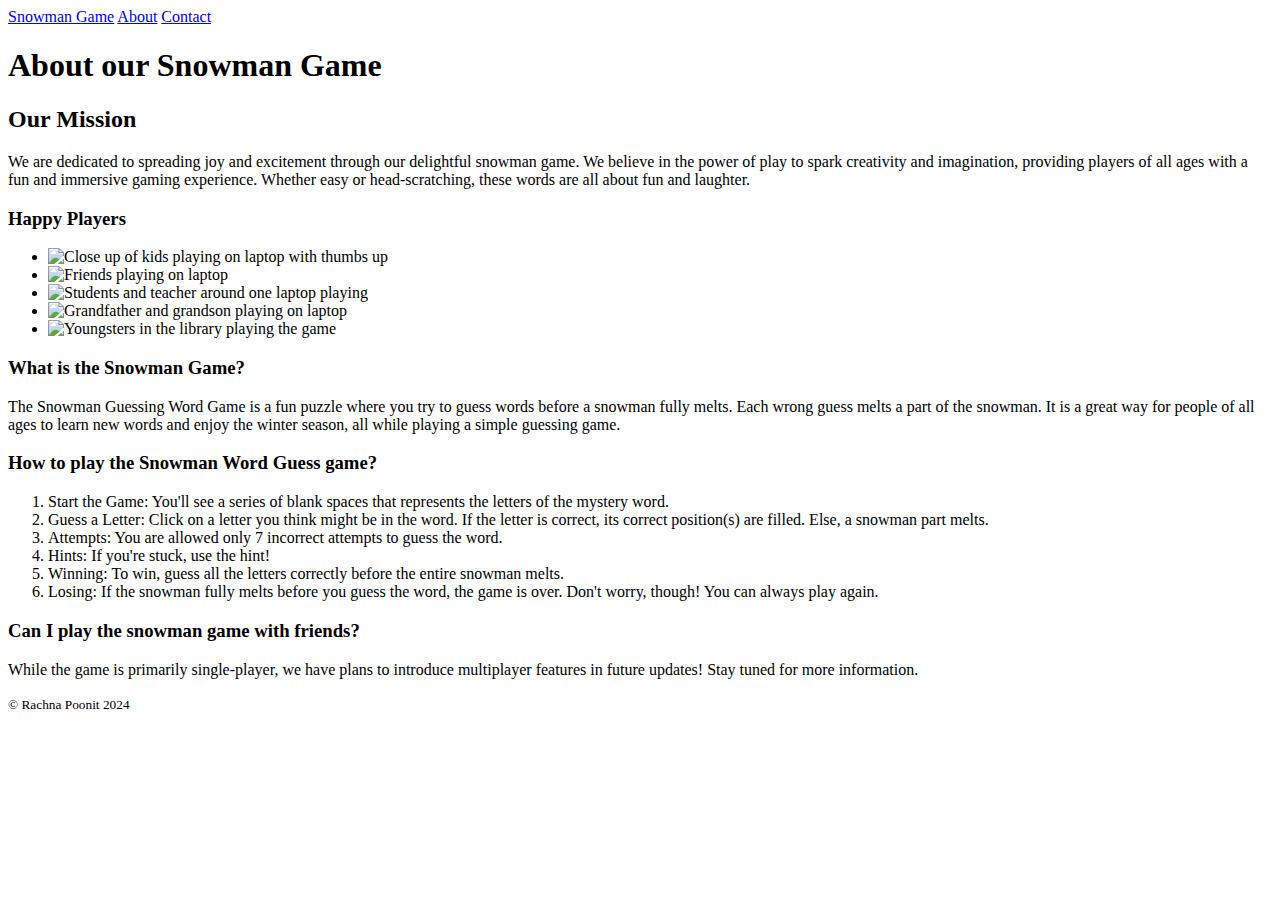
==== about.html @ fef2f552 "changed path of snowman images in snowman.js" ====
<!-- Rachna Poonit - 8959611 -->
<!DOCTYPE html>
<html>
    <head>
        <meta charset="UTF-8">
        <meta name="viewport" content="width=device-width, initial-scale=1">
        <title>About</title>
        <link rel="stylesheet" href="./css/snowman.css">
        <link rel="stylesheet" href="./css/about.css">
        <link rel="stylesheet" href="./bxSlider/jquery.bxslider.css"> <!-- CSS for bxSlider plugin -->
        <link rel="stylesheet" type="text/css" href="jquery-ui-1.12.1.custom/jquery-ui.min.css"> <!-- CSS for jQuery accordion widget -->
        <link rel="stylesheet" href="https://fonts.googleapis.com/css2?family=Ubuntu"> <!-- used Ubuntu font from Google Fonts -->
        <link rel="stylesheet" href="https://fonts.googleapis.com/css2?family=Rubik+Scribble"> <!-- used Rubik Scribble font from Google Fonts -->
    </head>
    <body>
        <nav>
            <a href="snowman.html" title="Snowman Game">Snowman Game</a>
            <a href="about.html" title="About" class="active">About</a>
            <a href="contact.html" title="Contact">Contact</a>
        </nav>
        <main>
            <h1 id="header">About our Snowman Game</h1>
            <div class="container-center">
                <div id="about-container">
                    <div id="about-container-mission">
                        <h2>Our Mission</h2>
                        <p id="about-mission-main-desc">
                            We are dedicated to spreading joy and excitement through our delightful snowman game. We believe in the power of play to spark creativity and imagination, providing players of all ages with a fun and immersive gaming experience. Whether easy or head-scratching, these words are all about fun and laughter.
                        </p>
                        <!-- Using bxSlider jQuery plugin to display images in slide shows -->
                        <div id="about-happy-players">
                            <section>
                                <h3>Happy Players</h3> <!-- check why not displayed as default-->
                                <ul id="slider">
                                    <li><img src="./images/close-up-kids-playing-on-laptop-with-thumbs-up.png" alt="Close up of kids playing on laptop with thumbs up" title="Kids having Fun"></li> <!-- Image source: https://www.freepik.com/free-photo/close-up-kids-with-thumbs-up_15695106.htm#fromView=search&page=1&position=26&uuid=424f6d8a-6e76-4e63-9961-5429b2bfbf67 -->
                                    <li><img src="./images/friends-sitting-table-playing-using-laptop.png" alt="Friends playing on laptop" title="Friends enjoying the game"></li> <!-- Image source: https://www.freepik.com/free-photo/friends-sitting-table-using-laptop-caf_976831.htm#fromView=search&page=1&position=3&uuid=47b3b486-57bc-4a1c-84cb-28e5d688f296 -->
                                    <li><img src="./images/all-students-and-teacher-around-one-laptop-playing.png" alt="Students and teacher around one laptop playing" title="Educational value"></li> <!-- Image source: https://www.freepik.com/free-photo/all-students-around-one-laptop_13132990.htm#fromView=search&page=2&position=44&uuid=424f6d8a-6e76-4e63-9961-5429b2bfbf67 -->
                                    <li><img src="./images/smiley-grandfather-grandson-playing-laptop.png" alt="Grandfather and grandson playing on laptop" title="Family time"></li> <!-- Image source: https://www.freepik.com/free-photo/medium-shot-smiley-grandfather-teen_22897102.htm#fromView=search&page=1&position=1&uuid=04486a32-926e-45ac-a5e5-20b603c647c5 -->
                                    <li><img src="./images/youngsters-playing-on-laptop-library.png" alt="Youngsters in the library playing the game" title="Group Learning"></li> <!-- Image source: https://www.freepik.com/free-photo/youngsters-watching-laptop-library_1267948.htm#fromView=search&page=2&position=3&uuid=32c16866-000c-47d7-8a3e-24cdaf382ff4 -->
                                </ul>
                            </section>
                        </div>
                        <!-- Using Accordion jQuery UI Widget -->
                        <div id="about-accordion">
                            <h3>What is the Snowman Game?</h3>
                            <div>
                                <p>
                                    The Snowman Guessing Word Game is a fun puzzle where you try to guess words before a snowman fully melts. Each wrong guess melts a part of the snowman. It is a great way for people of all ages to learn new words and enjoy the winter season, all while playing a simple guessing game.
                                </p>
                            </div>
                            <h3>How to play the Snowman Word Guess game?</h3>
                            <div>
                                <ol>
                                    <li><span class="about-steps">Start the Game:</span> You'll see a series of blank spaces that represents the letters of the mystery word.</li>
                                    <li><span class="about-steps">Guess a Letter:</span> Click on a letter you think might be in the word. If the letter is correct, its correct position(s) are filled. Else, a snowman part melts.</li>
                                    <li><span class="about-steps">Attempts:</span> You are allowed only 7 incorrect attempts to guess the word.</li>
                                    <li><span class="about-steps">Hints:</span> If you're stuck, use the hint!</li>
                                    <li><span class="about-steps">Winning:</span> To win, guess all the letters correctly before the entire snowman melts.</li>
                                    <li><span class="about-steps">Losing:</span> If the snowman fully melts before you guess the word, the game is over. Don't worry, though! You can always play again.</li>
                                </ol>
                            </div>
                            <h3>Can I play the snowman game with friends?</h3>
                            <div>
                                <p>
                                    While the game is primarily single-player, we have plans to introduce multiplayer features in future updates! Stay tuned for more information.
                                </p>
                            </div>
                        </div>
                    </div>
                </div>
            </div>
        </main>
        <footer>
            <small>&copy; Rachna Poonit 2024</small>
        </footer>
        <script src="https://code.jquery.com/jquery-3.4.1.min.js"></script>
        <script src="./jquery-ui-1.12.1.custom/jquery-ui.min.js"></script> <!-- JS file for accordion widget -->
        <script src="./bxSlider/jquery.bxslider.min.js"></script> <!-- JS file for bxSlider plugin -->
        <script src="./js/about.js"></script>
    </body>
</html>
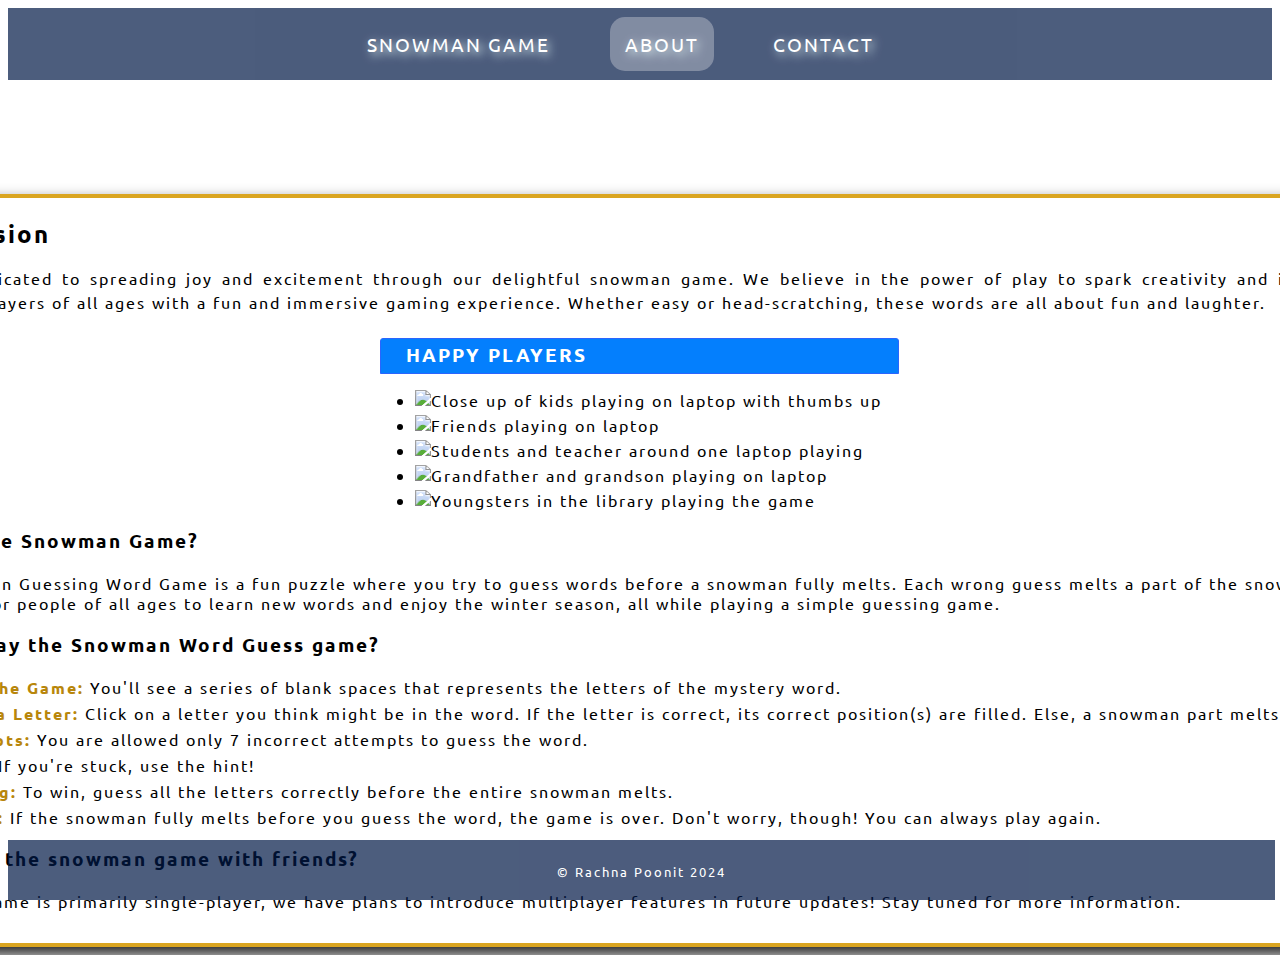
==== commit 2d52f3a4: "Merge pull request #4 from rxchna/fix-images-issue-#3" ====
--- a/about.html
+++ b/about.html
@@ -1,4 +1,3 @@
-<!-- Rachna Poonit - 8959611 -->
 <!DOCTYPE html>
 <html>
     <head>
--- a/css/snowman.css
+++ b/css/snowman.css
@@ -0,0 +1,225 @@
+body {
+    font-family: 'Ubuntu', Arial, sans-serif; /* used 'Ubuntu' font from Google Fonts */
+    letter-spacing: 2px; /* Spacing between letters */
+    min-width: 1150; /* Added minimum size if minimising screen */
+    background-image: url(../images/winter-season-background-with-forest-night.jpg); /* image source: https://www.freepik.com/free-vector/vector-seamless-night-forest-background-illustration-with-starry-sky-horizontally-repeatable_132099795.htm#fromView=search&page=1&position=46&uuid=10b16b72-e379-4833-9c08-6dddc9dc83ab */
+    background-size: cover;
+    background-repeat: no-repeat;
+    background-attachment: fixed; /* do not resize background image when changing size of page */
+}
+
+/* CSS for navbar */
+nav {
+    height: 3em;
+    background-color: #001846; /* set background color of navbar to darkslateblue*/
+    opacity: 0.7;
+    text-transform: uppercase; /* All navbar elements to uppercase */
+    text-align: center;
+    padding-top: 1.5em;
+}
+
+/* CSS for a links in navbar */
+nav a {
+    text-decoration: none;  /* removed text decoration such as underline */
+    margin-right: 2em; /* space before each a link */
+    font-size: larger; /* increase font size */
+    color: white; /* font color white */
+    text-shadow: 3px 3px 10px lightcyan; /* lightcyan text shadow */
+    padding: 15px;
+}
+
+/* Added: effects when hovering over each navbar link */
+nav a:hover {
+    background-color: rgba(255, 253, 253, 0.2);
+    border-radius: 15px;
+}
+
+.active {
+    border-radius: 15px;
+    background-color: rgba(255, 253, 253, 0.3);
+}
+
+h1 {
+    text-align: center;
+    margin-top: 0.8em;
+    text-transform: capitalize;
+    color: white;
+    /*text-shadow: 3px 3px 10px lightcyan;*/
+    font-family: 'Rubik Scribble', Arial, sans-serif; /* used 'Rubik Scribble' font from Google Fonts */
+    font-size: 250%;
+}
+
+.container-center {
+    display: flex;
+    justify-content: center; /* place elements at the center */
+    align-items: center;
+}
+
+.container-div {
+    display: flex;
+    width: 33%;
+    justify-content: center;
+}
+
+.container-center #snowman {
+    width: 450px;
+    border-radius: 20px;
+    box-shadow: 4px 8px 16px rgba(32, 32, 32, 0.2); /* Shadow to snowman image */
+}
+
+#alphabets-container {
+    margin-top: 1.5em; /* space between snowman image and alphabets containter */
+    flex-direction: column;
+    align-items: center; /* align alphabets at the center */
+    flex: 1;
+}
+
+.alphabets {
+    /* make a-links appear as buttons */
+    text-decoration: none; /* remove underline style from links */
+    background-color: goldenrod;
+    color: white;
+    font-weight: 600;
+    padding: 10px 30px;
+    box-shadow: 3px 5px 8px rgba(0, 0, 0, 0.264);
+    border-radius: 2em;
+    margin: 15px;
+    font-size: larger;
+}
+
+#first-row, #second-row, #third-row {
+    margin: 1.5em; /* space between alphabet rows */
+}
+
+.alphabets:hover {
+    background-color: rgb(147, 111, 22);
+}
+
+.alphabet-disabled { /* Added this class to make alphabet "button" appear disabled */
+    background-color: grey;
+    opacity: 0.7;
+    color: rgb(55, 55, 55);
+    pointer-events: none; /* Disable hover effect */
+}
+
+#word-puzzle {
+    font-size: xx-large;
+    margin: 1em;
+    color: white;
+}
+
+#word-puzzle span {
+    width: 50px;
+    height: 50px;
+    background-color: honeydew;
+    box-shadow: 4px 8px 16px rgba(32, 32, 32, 0.863);
+    text-align: center;
+    line-height: 50px; /* center vertically */
+    color: black;
+    font-weight: 900;
+}
+
+#word-puzzle .letter-invisible {
+    color: transparent;
+}
+
+/* border radium to first and last span elements */
+#word-puzzle span:first-child {
+    border-top-left-radius: 10px;
+    border-bottom-left-radius: 10px;
+}
+#word-puzzle span:last-child {
+    border-top-right-radius: 10px;
+    border-bottom-right-radius: 10px;
+}
+
+/* Added: decoration & place footer at the bottom */
+footer {
+    background-color: #001846;
+    opacity: 0.7;
+    color: white;
+    height: 40px;
+    text-align: center;
+    padding-top: 20px;
+    /* Place footer at the bottom of the page */
+    position: fixed;
+    bottom: 0;
+    width: 99%;
+}
+
+.stars img {
+    width: 250px;
+    opacity: 0.8;
+    justify-content: center;
+}
+.stars-big {
+    font-size: 500%;
+    padding-top: 0.2em;
+}
+
+.stars-medium {
+    font-size: 300%;
+}
+.stars-small {
+    font-size: 200%;
+    padding-top: 4em;
+}
+.stars-tiny {
+    font-size: 100%;
+    padding-top: 5em;
+}
+.stars-tiny-middle {
+    font-size: 90%;
+    padding-top: 7em;
+}
+
+#new-puzzle-button {
+    /* make Play Again link appear as button */
+    text-decoration: none; /* remove underline style from links */
+    background-color: rgb(0, 157, 0);
+    color: white;
+    font-weight: 600;
+    padding: 10px 25px;
+    box-shadow: 3px 5px 8px rgba(0, 0, 0, 0.5);
+    border-radius: 2em;
+    margin: 15px;
+    font-size: larger;
+    text-transform: uppercase;
+}
+
+#new-puzzle-button img {
+    vertical-align: middle; /* align image in the center vertically */
+    padding-bottom: 3px;
+}
+
+#new-puzzle-button:hover {
+    background-color: greenyellow;
+    color: black;
+}
+
+#new-word-puzzle {
+    padding-top: 1em;
+}
+
+#side-column {
+    position: absolute; /* placing this column to the utmost right of the screen */
+    top: 0;
+    right: 0;
+    width: 250px;
+    padding-top: 10em;
+    margin-right: 2em;
+}
+
+#side-column fieldset {
+    border-radius: 10px;
+    border: solid 3px goldenrod;
+    color: goldenrod;
+    background-color: #0019469a;
+}
+
+#hint {
+    display: flex;
+    align-items: center;
+    color: goldenrod;
+    font-weight: bolder;
+}--- a/css/about.css
+++ b/css/about.css
@@ -0,0 +1,58 @@
+#about-container-mission {
+    width: 1500px;
+    background-color: rgba(255, 255, 255, 0.8);
+    border-radius: 20px;
+    padding-left: 30px;
+    padding-right: 30px;
+    padding-bottom: 1em;
+    margin-top: 0.5em;
+    box-shadow: 4px 8px 16px rgb(32, 32, 32);
+    border: solid 4px goldenrod;
+}
+
+/* h3 text in accordion set to bold */
+#about-accordion h3 {
+    font-weight: bold;
+}
+
+
+/* center alight text in p element */
+#about-container p {
+    text-align: justify;
+}
+
+.about-steps {
+    color: darkgoldenrod;
+    font-weight: bold;
+}
+
+#about-mission-main-desc {
+    line-height: 150%;
+    margin-bottom: 1.5em;
+}
+
+li {
+    margin: 5px;
+}
+
+#about-happy-players {
+    width: 540px;
+    margin: 0 auto;
+}
+
+#about-happy-players h3 {
+    text-transform: uppercase;
+    background: #047FFD url('../bxSlider/images/bullet.gif') no-repeat 7px center; /* CSS for bxSlider plugin */
+	margin: 0;
+	padding: 3px 0 5px 25px;
+    margin-left: 10px;;
+	border: solid #2B65FD 1px;
+	color: white;
+    width: 492px;
+    border-top-left-radius: 3px;
+    border-top-right-radius: 3px;
+}
+
+#about-container-mission h2 {
+    margin-bottom: 0;
+}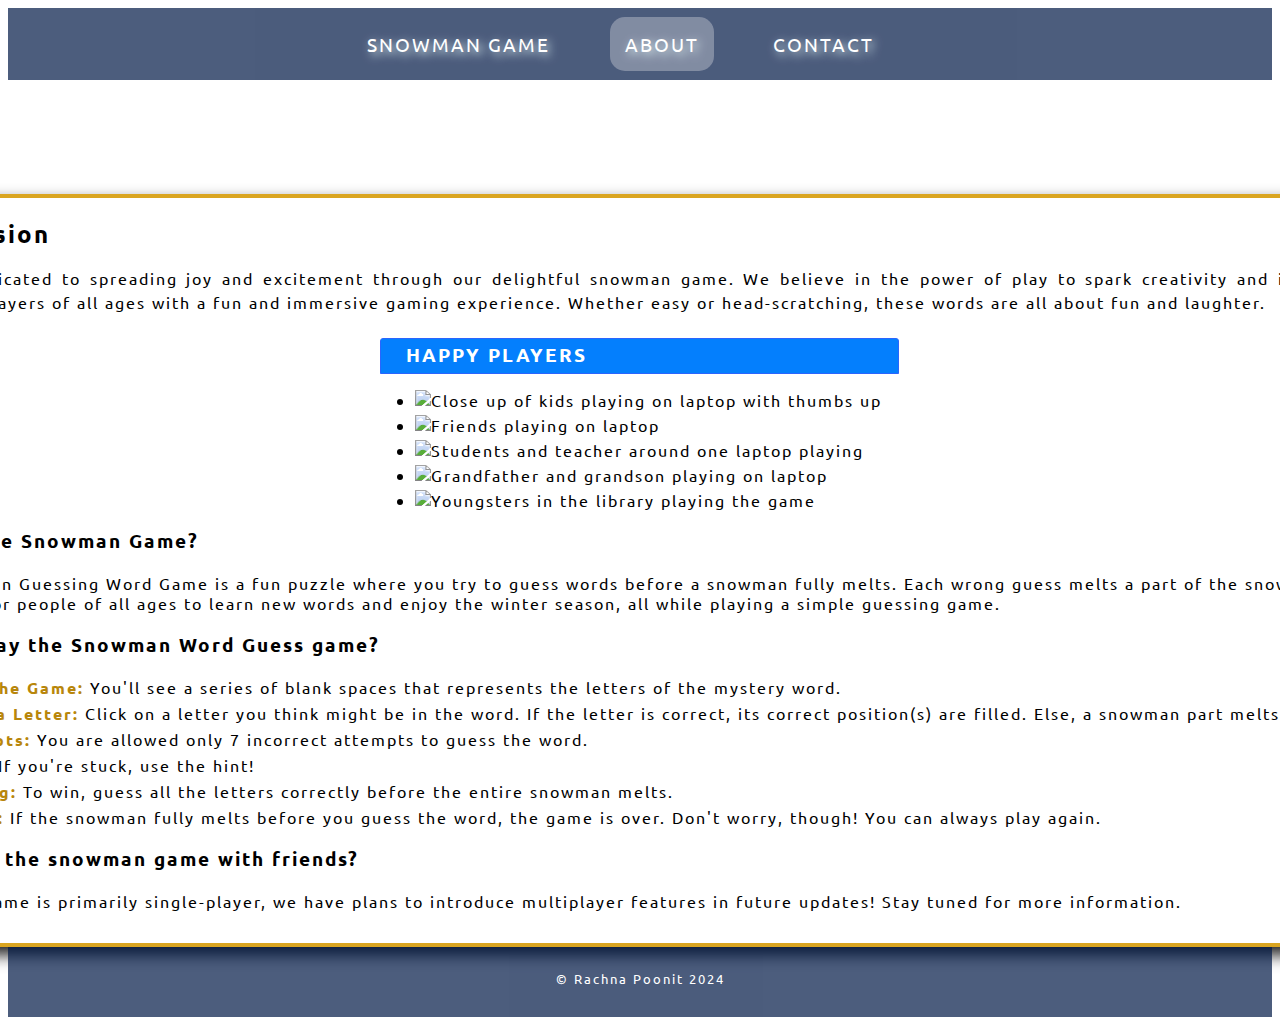
==== commit a99b3ccb: "Merge pull request #9 from rxchna/footer-position-game-completion-#8" ====
--- a/about.html
+++ b/about.html
@@ -12,66 +12,68 @@
         <link rel="stylesheet" href="https://fonts.googleapis.com/css2?family=Rubik+Scribble"> <!-- used Rubik Scribble font from Google Fonts -->
     </head>
     <body>
-        <nav>
-            <a href="snowman.html" title="Snowman Game">Snowman Game</a>
-            <a href="about.html" title="About" class="active">About</a>
-            <a href="contact.html" title="Contact">Contact</a>
-        </nav>
-        <main>
-            <h1 id="header">About our Snowman Game</h1>
-            <div class="container-center">
-                <div id="about-container">
-                    <div id="about-container-mission">
-                        <h2>Our Mission</h2>
-                        <p id="about-mission-main-desc">
-                            We are dedicated to spreading joy and excitement through our delightful snowman game. We believe in the power of play to spark creativity and imagination, providing players of all ages with a fun and immersive gaming experience. Whether easy or head-scratching, these words are all about fun and laughter.
-                        </p>
-                        <!-- Using bxSlider jQuery plugin to display images in slide shows -->
-                        <div id="about-happy-players">
-                            <section>
-                                <h3>Happy Players</h3> <!-- check why not displayed as default-->
-                                <ul id="slider">
-                                    <li><img src="./images/close-up-kids-playing-on-laptop-with-thumbs-up.png" alt="Close up of kids playing on laptop with thumbs up" title="Kids having Fun"></li> <!-- Image source: https://www.freepik.com/free-photo/close-up-kids-with-thumbs-up_15695106.htm#fromView=search&page=1&position=26&uuid=424f6d8a-6e76-4e63-9961-5429b2bfbf67 -->
-                                    <li><img src="./images/friends-sitting-table-playing-using-laptop.png" alt="Friends playing on laptop" title="Friends enjoying the game"></li> <!-- Image source: https://www.freepik.com/free-photo/friends-sitting-table-using-laptop-caf_976831.htm#fromView=search&page=1&position=3&uuid=47b3b486-57bc-4a1c-84cb-28e5d688f296 -->
-                                    <li><img src="./images/all-students-and-teacher-around-one-laptop-playing.png" alt="Students and teacher around one laptop playing" title="Educational value"></li> <!-- Image source: https://www.freepik.com/free-photo/all-students-around-one-laptop_13132990.htm#fromView=search&page=2&position=44&uuid=424f6d8a-6e76-4e63-9961-5429b2bfbf67 -->
-                                    <li><img src="./images/smiley-grandfather-grandson-playing-laptop.png" alt="Grandfather and grandson playing on laptop" title="Family time"></li> <!-- Image source: https://www.freepik.com/free-photo/medium-shot-smiley-grandfather-teen_22897102.htm#fromView=search&page=1&position=1&uuid=04486a32-926e-45ac-a5e5-20b603c647c5 -->
-                                    <li><img src="./images/youngsters-playing-on-laptop-library.png" alt="Youngsters in the library playing the game" title="Group Learning"></li> <!-- Image source: https://www.freepik.com/free-photo/youngsters-watching-laptop-library_1267948.htm#fromView=search&page=2&position=3&uuid=32c16866-000c-47d7-8a3e-24cdaf382ff4 -->
-                                </ul>
-                            </section>
-                        </div>
-                        <!-- Using Accordion jQuery UI Widget -->
-                        <div id="about-accordion">
-                            <h3>What is the Snowman Game?</h3>
-                            <div>
-                                <p>
-                                    The Snowman Guessing Word Game is a fun puzzle where you try to guess words before a snowman fully melts. Each wrong guess melts a part of the snowman. It is a great way for people of all ages to learn new words and enjoy the winter season, all while playing a simple guessing game.
-                                </p>
+        <div class="main-container">
+            <nav>
+                <a href="snowman.html" title="Snowman Game">Snowman Game</a>
+                <a href="about.html" title="About" class="active">About</a>
+                <a href="contact.html" title="Contact">Contact</a>
+            </nav>
+            <main>
+                <h1 id="header">About our Snowman Game</h1>
+                <div class="container-center">
+                    <div id="about-container">
+                        <div id="about-container-mission">
+                            <h2>Our Mission</h2>
+                            <p id="about-mission-main-desc">
+                                We are dedicated to spreading joy and excitement through our delightful snowman game. We believe in the power of play to spark creativity and imagination, providing players of all ages with a fun and immersive gaming experience. Whether easy or head-scratching, these words are all about fun and laughter.
+                            </p>
+                            <!-- Using bxSlider jQuery plugin to display images in slide shows -->
+                            <div id="about-happy-players">
+                                <section>
+                                    <h3>Happy Players</h3> <!-- check why not displayed as default-->
+                                    <ul id="slider">
+                                        <li><img src="./images/close-up-kids-playing-on-laptop-with-thumbs-up.png" alt="Close up of kids playing on laptop with thumbs up" title="Kids having Fun"></li> <!-- Image source: https://www.freepik.com/free-photo/close-up-kids-with-thumbs-up_15695106.htm#fromView=search&page=1&position=26&uuid=424f6d8a-6e76-4e63-9961-5429b2bfbf67 -->
+                                        <li><img src="./images/friends-sitting-table-playing-using-laptop.png" alt="Friends playing on laptop" title="Friends enjoying the game"></li> <!-- Image source: https://www.freepik.com/free-photo/friends-sitting-table-using-laptop-caf_976831.htm#fromView=search&page=1&position=3&uuid=47b3b486-57bc-4a1c-84cb-28e5d688f296 -->
+                                        <li><img src="./images/all-students-and-teacher-around-one-laptop-playing.png" alt="Students and teacher around one laptop playing" title="Educational value"></li> <!-- Image source: https://www.freepik.com/free-photo/all-students-around-one-laptop_13132990.htm#fromView=search&page=2&position=44&uuid=424f6d8a-6e76-4e63-9961-5429b2bfbf67 -->
+                                        <li><img src="./images/smiley-grandfather-grandson-playing-laptop.png" alt="Grandfather and grandson playing on laptop" title="Family time"></li> <!-- Image source: https://www.freepik.com/free-photo/medium-shot-smiley-grandfather-teen_22897102.htm#fromView=search&page=1&position=1&uuid=04486a32-926e-45ac-a5e5-20b603c647c5 -->
+                                        <li><img src="./images/youngsters-playing-on-laptop-library.png" alt="Youngsters in the library playing the game" title="Group Learning"></li> <!-- Image source: https://www.freepik.com/free-photo/youngsters-watching-laptop-library_1267948.htm#fromView=search&page=2&position=3&uuid=32c16866-000c-47d7-8a3e-24cdaf382ff4 -->
+                                    </ul>
+                                </section>
                             </div>
-                            <h3>How to play the Snowman Word Guess game?</h3>
-                            <div>
-                                <ol>
-                                    <li><span class="about-steps">Start the Game:</span> You'll see a series of blank spaces that represents the letters of the mystery word.</li>
-                                    <li><span class="about-steps">Guess a Letter:</span> Click on a letter you think might be in the word. If the letter is correct, its correct position(s) are filled. Else, a snowman part melts.</li>
-                                    <li><span class="about-steps">Attempts:</span> You are allowed only 7 incorrect attempts to guess the word.</li>
-                                    <li><span class="about-steps">Hints:</span> If you're stuck, use the hint!</li>
-                                    <li><span class="about-steps">Winning:</span> To win, guess all the letters correctly before the entire snowman melts.</li>
-                                    <li><span class="about-steps">Losing:</span> If the snowman fully melts before you guess the word, the game is over. Don't worry, though! You can always play again.</li>
-                                </ol>
-                            </div>
-                            <h3>Can I play the snowman game with friends?</h3>
-                            <div>
-                                <p>
-                                    While the game is primarily single-player, we have plans to introduce multiplayer features in future updates! Stay tuned for more information.
-                                </p>
+                            <!-- Using Accordion jQuery UI Widget -->
+                            <div id="about-accordion">
+                                <h3>What is the Snowman Game?</h3>
+                                <div>
+                                    <p>
+                                        The Snowman Guessing Word Game is a fun puzzle where you try to guess words before a snowman fully melts. Each wrong guess melts a part of the snowman. It is a great way for people of all ages to learn new words and enjoy the winter season, all while playing a simple guessing game.
+                                    </p>
+                                </div>
+                                <h3>How to play the Snowman Word Guess game?</h3>
+                                <div>
+                                    <ol>
+                                        <li><span class="about-steps">Start the Game:</span> You'll see a series of blank spaces that represents the letters of the mystery word.</li>
+                                        <li><span class="about-steps">Guess a Letter:</span> Click on a letter you think might be in the word. If the letter is correct, its correct position(s) are filled. Else, a snowman part melts.</li>
+                                        <li><span class="about-steps">Attempts:</span> You are allowed only 7 incorrect attempts to guess the word.</li>
+                                        <li><span class="about-steps">Hints:</span> If you're stuck, use the hint!</li>
+                                        <li><span class="about-steps">Winning:</span> To win, guess all the letters correctly before the entire snowman melts.</li>
+                                        <li><span class="about-steps">Losing:</span> If the snowman fully melts before you guess the word, the game is over. Don't worry, though! You can always play again.</li>
+                                    </ol>
+                                </div>
+                                <h3>Can I play the snowman game with friends?</h3>
+                                <div>
+                                    <p>
+                                        While the game is primarily single-player, we have plans to introduce multiplayer features in future updates! Stay tuned for more information.
+                                    </p>
+                                </div>
                             </div>
                         </div>
                     </div>
                 </div>
-            </div>
-        </main>
-        <footer>
-            <small>&copy; Rachna Poonit 2024</small>
-        </footer>
+            </main>
+            <footer>
+                <small>&copy; Rachna Poonit 2024</small>
+            </footer>
+        </div>
         <script src="https://code.jquery.com/jquery-3.4.1.min.js"></script>
         <script src="./jquery-ui-1.12.1.custom/jquery-ui.min.js"></script> <!-- JS file for accordion widget -->
         <script src="./bxSlider/jquery.bxslider.min.js"></script> <!-- JS file for bxSlider plugin -->
--- a/css/snowman.css
+++ b/css/snowman.css
@@ -39,6 +39,32 @@
     background-color: rgba(255, 253, 253, 0.3);
 }
 
+.main-container {
+    display: flex;
+    flex-direction: column;
+    min-height: 100vh;
+}
+
+main {
+    flex: 1 0 auto; /* Flex grow, no shrink, auto basis */
+}
+
+footer {
+    flex-shrink: 0; /* Prevents the footer from shrinking */
+    height: 50px;
+    width: 100%;
+    background-color: #333;
+    color: white;
+    text-align: center;
+    padding: 10px 0;
+    background-color: #001846;
+    opacity: 0.7;
+    color: white;
+    height: 40px;
+    text-align: center;
+    padding-top: 20px;   
+}
+
 h1 {
     text-align: center;
     margin-top: 0.8em;
@@ -133,14 +159,7 @@
     border-bottom-right-radius: 10px;
 }
 
-/* Added: decoration & place footer at the bottom */
-footer {
-    background-color: #001846;
-    opacity: 0.7;
-    color: white;
-    height: 40px;
-    text-align: center;
-    padding-top: 20px;
+.footer-position-fixed {
     /* Place footer at the bottom of the page */
     position: fixed;
     bottom: 0;
